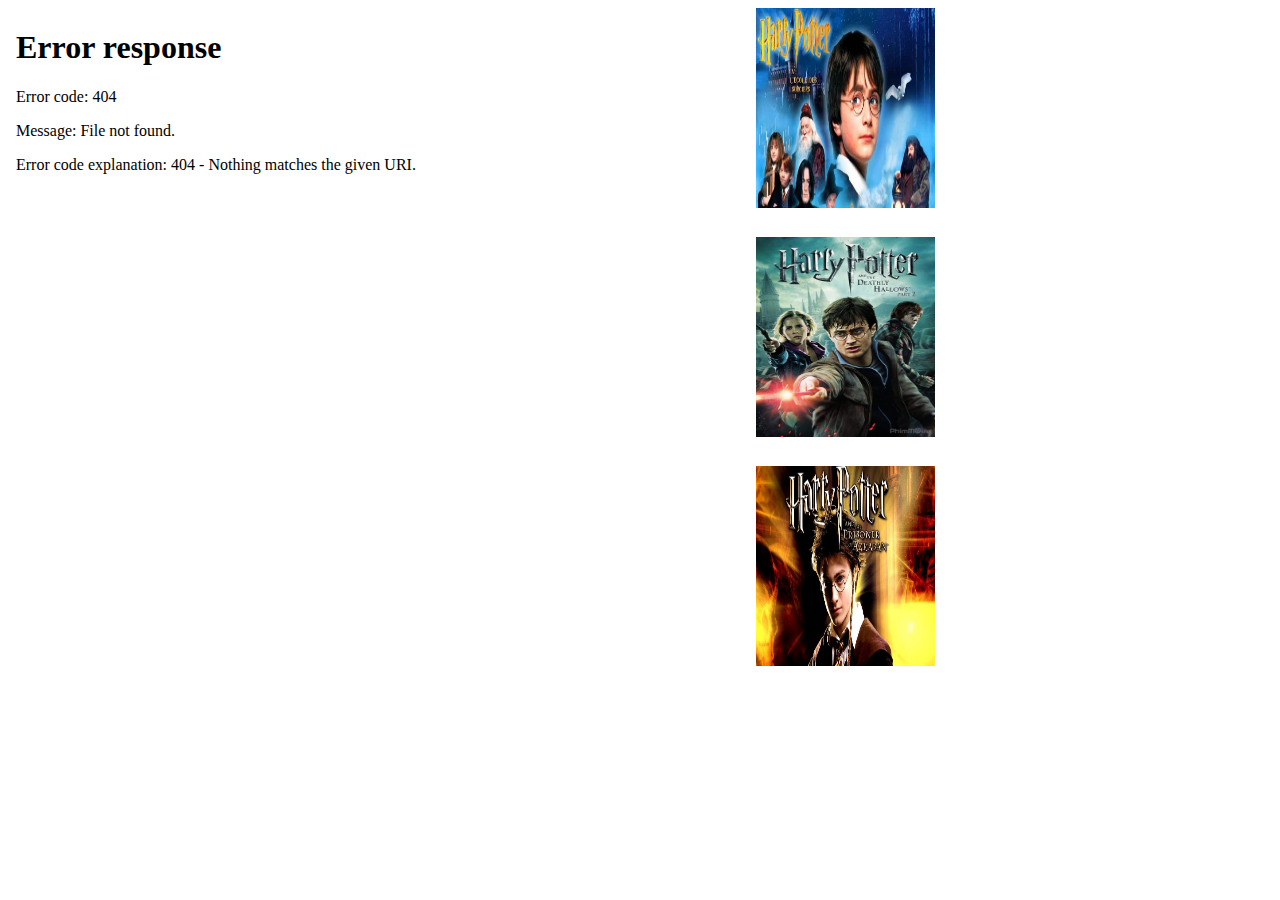
==== lab12/bai2.html @ d4d9112f "Up site" ====
<!DOCTYPE html>
<html lang="en">

<head>
    <meta charset="UTF-8">
    <meta http-equiv="X-UA-Compatible" content="IE=edge">
    <meta name="viewport" content="width=device-width, initial-scale=1.0">
    <title>ZING</title>
</head>
<link rel="stylesheet" href="../lab12/bai2.css">
<body>
    <div class="boxleft">
<iframe src="../img/Harry Potter and the Sorcerer's Stone (2001) Official Trailer - Daniel Radcliffe Movie HD.mp4" name="main1" frameborder="0" width="100%" height="660px"></iframe>
    </div>
    <div class="boxright">
        <a href="../img/Harry Potter and the Sorcerer's Stone (2001) Official Trailer - Daniel Radcliffe Movie HD.mp4" target="main1"><img src="../img/l12_21.jpg" alt=""></a>
    </div>
    <div class="boxright">
        <a href="../img/Harry Potter and the Chamber of Secrets (2002) Official Trailer Daniel Radcliffe Movie HD.mp4" target="main1"><img src="../img/l12_22.jpg" alt=""></a>
    </div>
    <div class="boxright">
        <a href="../img/HARRY POTTER AND THE PRISONER OF AZKABAN Trailer (2004).mp4" target="main1"><img src="../img/l12_23.jpg" alt=""></a>
    </div>
</body>

</html>
---- lab12/bai2.css ----
.boxleft{
float: left;
width: calc(60% - 20px);
margin-right: 10px;
min-height: 600px;
}
.boxright{
    float: left;
    width:calc(40% - 60px);
    margin-bottom: 23px;
    min-height: 100px;
}
.boxright img{
    width: 40%;
    height: 200px;
}
a{
    font-size: 18pt;
    color: red;
    text-decoration: none;
}
a:hover{
    color: blue;
}
span{
    font-size: 18pt;
    color: #666;
}
p{
    text-align:justify;
    font-size: 14pt;
    padding: 0 10px;
    margin: 30px 10px;
}
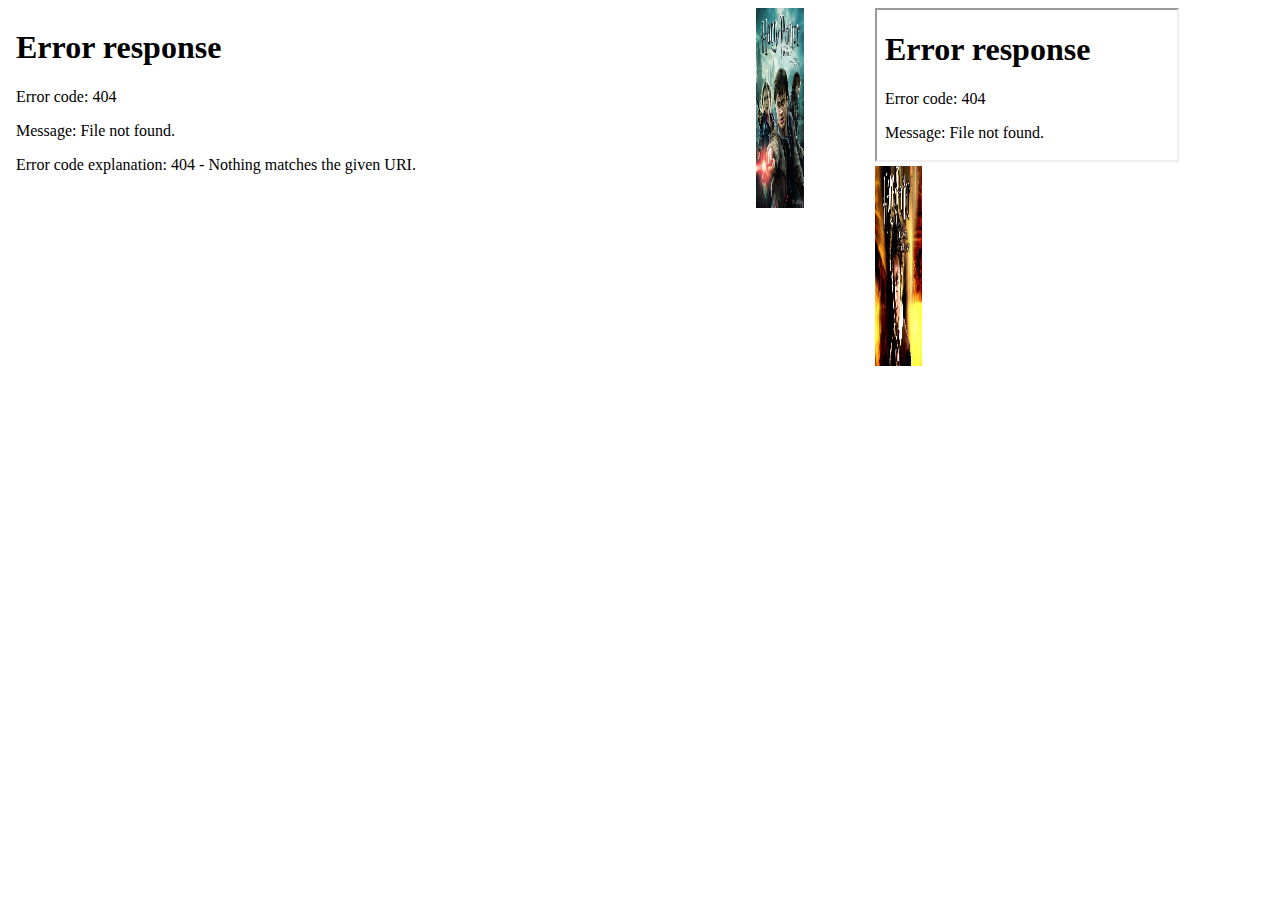
==== commit 9b55160b: "up" ====
--- a/lab12/bai2.html
+++ b/lab12/bai2.html
@@ -13,8 +13,7 @@
 <iframe src="../img/Harry Potter and the Sorcerer's Stone (2001) Official Trailer - Daniel Radcliffe Movie HD.mp4" name="main1" frameborder="0" width="100%" height="660px"></iframe>
     </div>
     <div class="boxright">
-        <a href="../img/Harry Potter and the Sorcerer's Stone (2001) Official Trailer - Daniel Radcliffe Movie HD.mp4" target="main1"><img src="../img/l12_21.jpg" alt=""></a>
-    </div>
+        <iframe src="../img/Harry Potter and the Sorcerer's Stone (2001) Official Trailer - Daniel Radcliffe Movie HD.mp4" name="main1"><img src="../img/l12_21.jpg" alt=""></iframe>
     <div class="boxright">
         <a href="../img/Harry Potter and the Chamber of Secrets (2002) Official Trailer Daniel Radcliffe Movie HD.mp4" target="main1"><img src="../img/l12_22.jpg" alt=""></a>
     </div>
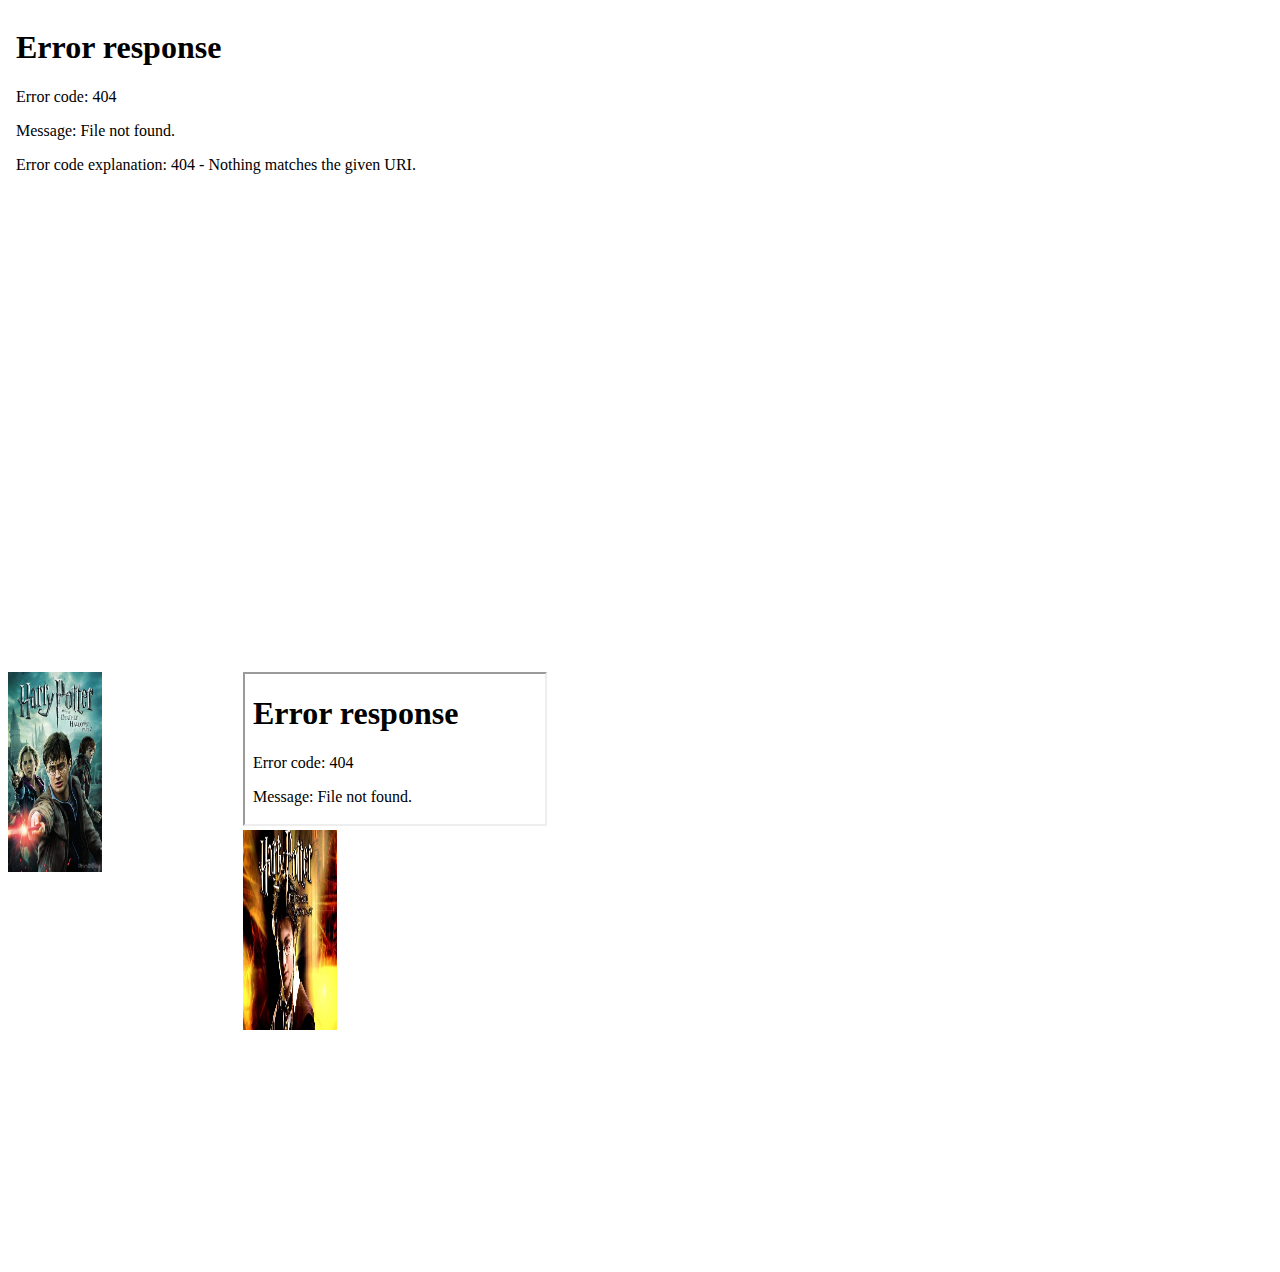
==== commit 762bf42d: "up" ====
--- a/lab12/bai2.html
+++ b/lab12/bai2.html
@@ -12,7 +12,7 @@
     <div class="boxleft">
 <iframe src="../img/Harry Potter and the Sorcerer's Stone (2001) Official Trailer - Daniel Radcliffe Movie HD.mp4" name="main1" frameborder="0" width="100%" height="660px"></iframe>
     </div>
-    <div class="boxright">
+    <div class="boxleft">
         <iframe src="../img/Harry Potter and the Sorcerer's Stone (2001) Official Trailer - Daniel Radcliffe Movie HD.mp4" name="main1"><img src="../img/l12_21.jpg" alt=""></iframe>
     <div class="boxright">
         <a href="../img/Harry Potter and the Chamber of Secrets (2002) Official Trailer Daniel Radcliffe Movie HD.mp4" target="main1"><img src="../img/l12_22.jpg" alt=""></a>
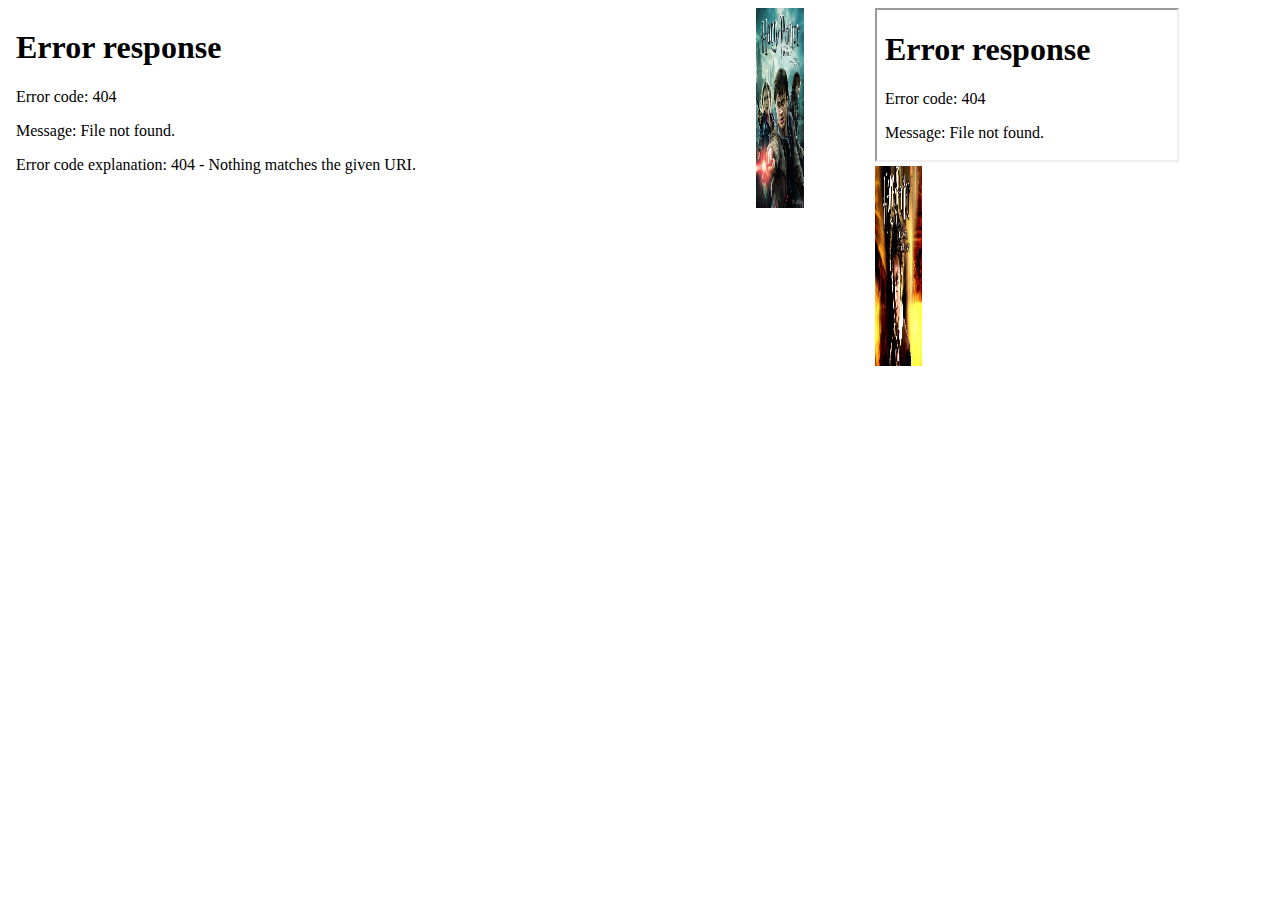
==== commit 874d1211: "up" ====
--- a/lab12/bai2.html
+++ b/lab12/bai2.html
@@ -12,7 +12,7 @@
     <div class="boxleft">
 <iframe src="../img/Harry Potter and the Sorcerer's Stone (2001) Official Trailer - Daniel Radcliffe Movie HD.mp4" name="main1" frameborder="0" width="100%" height="660px"></iframe>
     </div>
-    <div class="boxleft">
+    <div class="boxright">
         <iframe src="../img/Harry Potter and the Sorcerer's Stone (2001) Official Trailer - Daniel Radcliffe Movie HD.mp4" name="main1"><img src="../img/l12_21.jpg" alt=""></iframe>
     <div class="boxright">
         <a href="../img/Harry Potter and the Chamber of Secrets (2002) Official Trailer Daniel Radcliffe Movie HD.mp4" target="main1"><img src="../img/l12_22.jpg" alt=""></a>
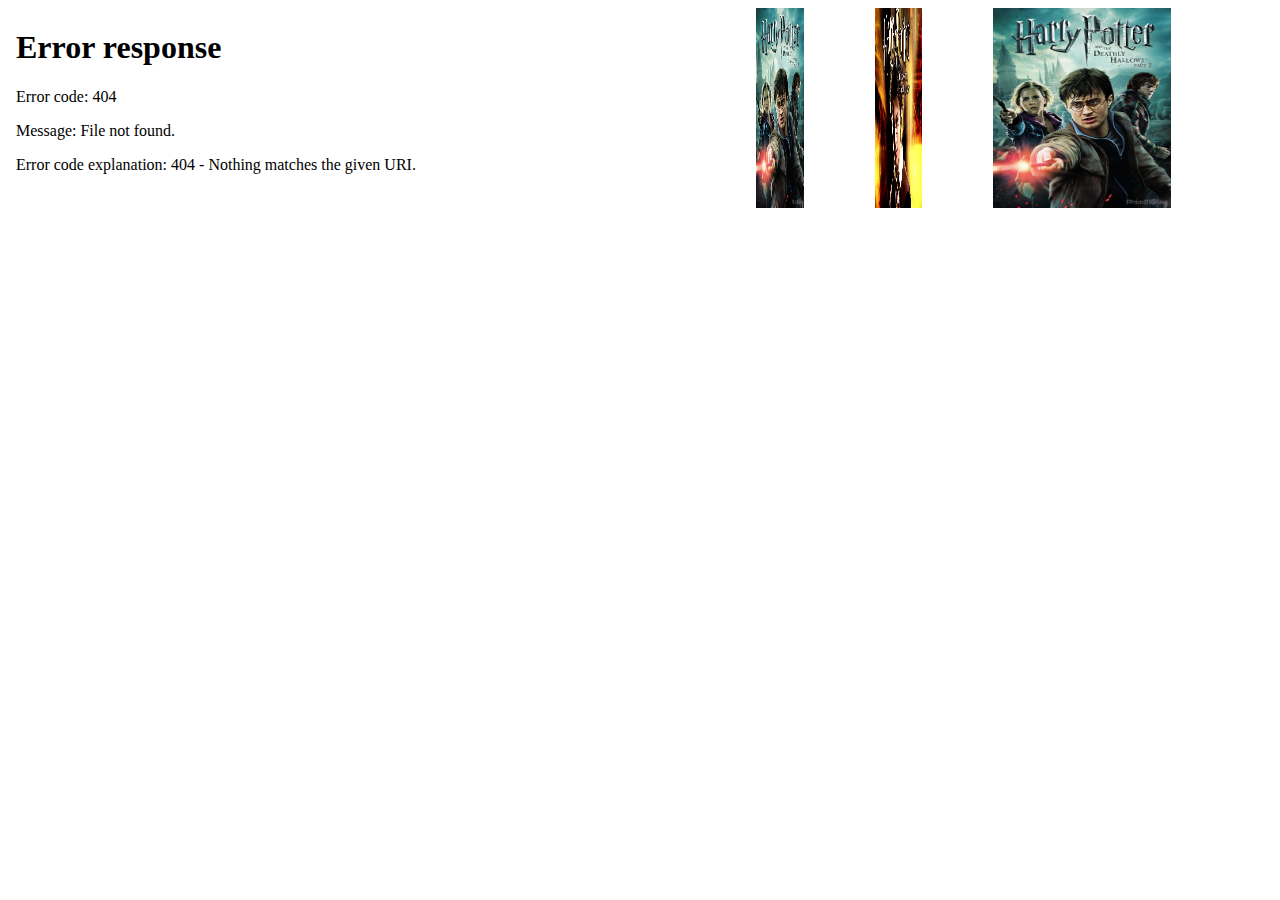
==== commit 5559e94e: "up" ====
--- a/lab12/bai2.html
+++ b/lab12/bai2.html
@@ -13,7 +13,7 @@
 <iframe src="../img/Harry Potter and the Sorcerer's Stone (2001) Official Trailer - Daniel Radcliffe Movie HD.mp4" name="main1" frameborder="0" width="100%" height="660px"></iframe>
     </div>
     <div class="boxright">
-        <iframe src="../img/Harry Potter and the Sorcerer's Stone (2001) Official Trailer - Daniel Radcliffe Movie HD.mp4" name="main1"><img src="../img/l12_21.jpg" alt=""></iframe>
+        <a href="../img/Harry Potter and the Sorcerer's Stone (2001) Official Trailer - Daniel Radcliffe Movie HD.mp4" target="main1"><img src="../img/l12_22.jpg" alt=""></a>
     <div class="boxright">
         <a href="../img/Harry Potter and the Chamber of Secrets (2002) Official Trailer Daniel Radcliffe Movie HD.mp4" target="main1"><img src="../img/l12_22.jpg" alt=""></a>
     </div>
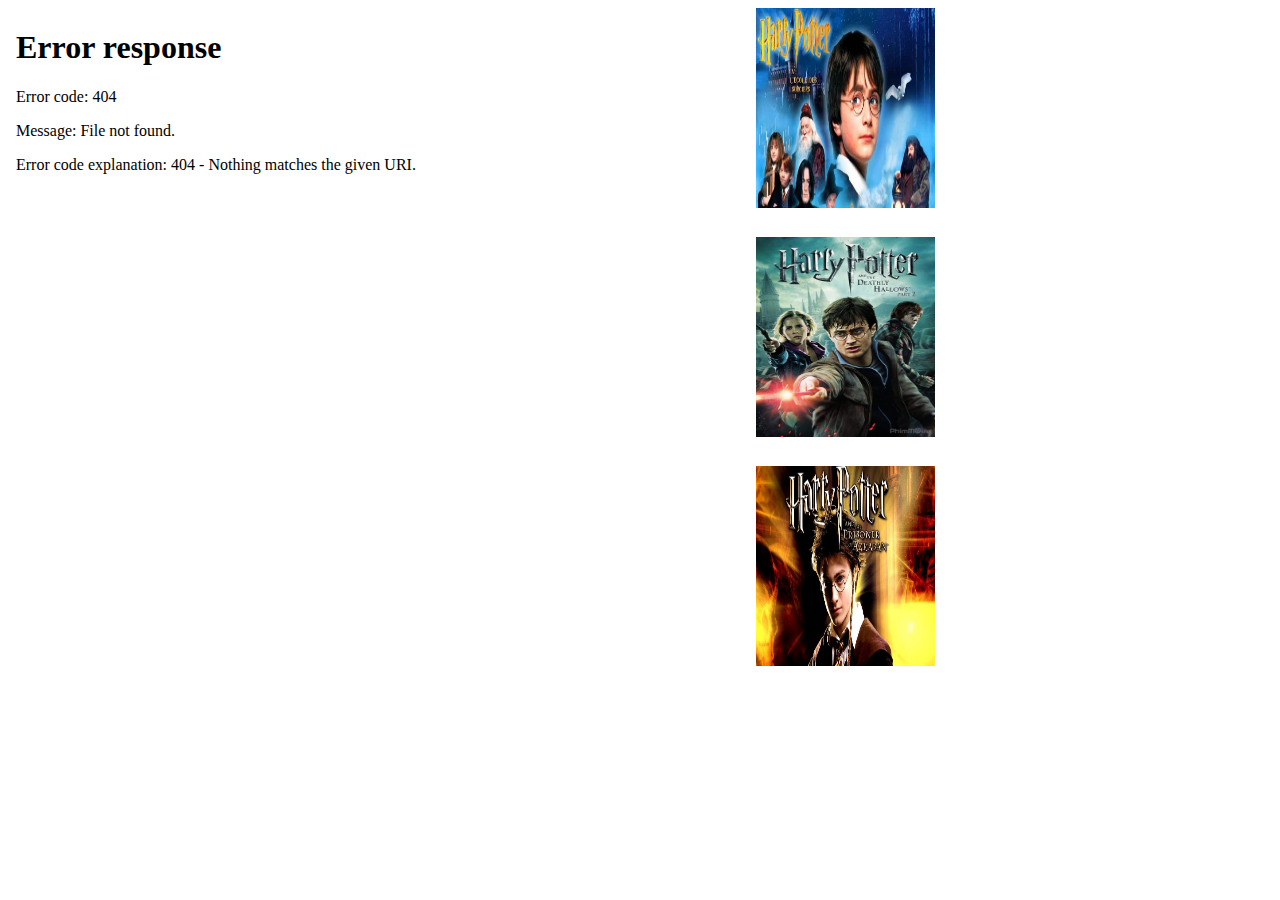
==== commit 127dd47a: "up" ====
--- a/lab12/bai2.html
+++ b/lab12/bai2.html
@@ -8,18 +8,25 @@
     <title>ZING</title>
 </head>
 <link rel="stylesheet" href="../lab12/bai2.css">
+
 <body>
     <div class="boxleft">
-<iframe src="../img/Harry Potter and the Sorcerer's Stone (2001) Official Trailer - Daniel Radcliffe Movie HD.mp4" name="main1" frameborder="0" width="100%" height="660px"></iframe>
+        <iframe
+            src="../img/Harry Potter and the Sorcerer's Stone (2001) Official Trailer - Daniel Radcliffe Movie HD.mp4"
+            name="main1" frameborder="0" width="100%" height="660px"></iframe>
     </div>
     <div class="boxright">
-        <a href="../img/Harry Potter and the Sorcerer's Stone (2001) Official Trailer - Daniel Radcliffe Movie HD.mp4" target="main1"><img src="../img/l12_22.jpg" alt=""></a>
-    <div class="boxright">
-        <a href="../img/Harry Potter and the Chamber of Secrets (2002) Official Trailer Daniel Radcliffe Movie HD.mp4" target="main1"><img src="../img/l12_22.jpg" alt=""></a>
-    </div>
-    <div class="boxright">
-        <a href="../img/HARRY POTTER AND THE PRISONER OF AZKABAN Trailer (2004).mp4" target="main1"><img src="../img/l12_23.jpg" alt=""></a>
-    </div>
+        <a href="../img/Harry Potter and the Sorcerer's Stone (2001) Official Trailer - Daniel Radcliffe Movie HD.mp4"
+            target="main1"><img src="../img/l12_21.jpg" alt=""></a>
+        </div>
+        <div class="boxright">
+            <a href="../img/Harry Potter and the Chamber of Secrets (2002) Official Trailer Daniel Radcliffe Movie HD.mp4"
+                target="main1"><img src="../img/l12_22.jpg" alt=""></a>
+        </div>
+        <div class="boxright">
+            <a href="../img/HARRY POTTER AND THE PRISONER OF AZKABAN Trailer (2004).mp4" target="main1"><img
+                    src="../img/l12_23.jpg" alt=""></a>
+        </div>
 </body>
 
 </html>